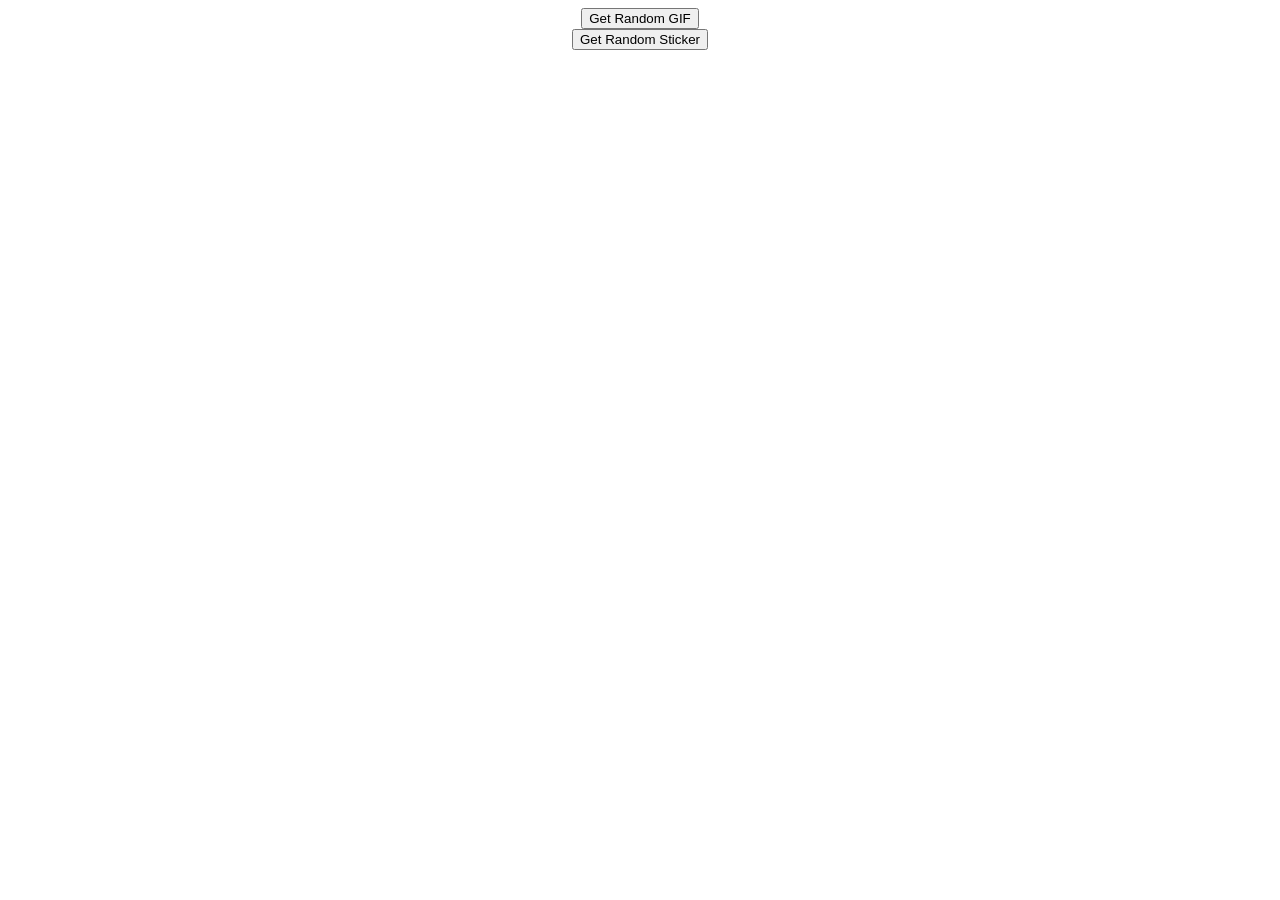
==== weekend2/index.html @ c6c044bd "initial commit with gif and sticker" ====
<!DOCTYPE html>
<html>
  <head>
    <meta charset="utf-8">
    <title>Weekend 2 Challenge</title>
    <link rel="stylesheet" href="stylesheet.css" />
    <script src="jquery-3.0.0.min.js"></script>
    <script src="app.js"></script>
  </head>
  <body>
    <div class="container1">
    </div>
    <div class="button1">
      <button class="randomGIF">Get Random GIF</button>
    </div>
    <div class="container2">
    </div>
    <div class="button2">
      <button class="randomSticker">Get Random Sticker</button>
    </div>
    <!-- <div class="container3">
      <button class="trendingGif">Trending GIFs</button>
    </div> -->
  </body>
</html>
---- weekend2/stylesheet.css ----
div {
  text-align: center;
  display: block;
}
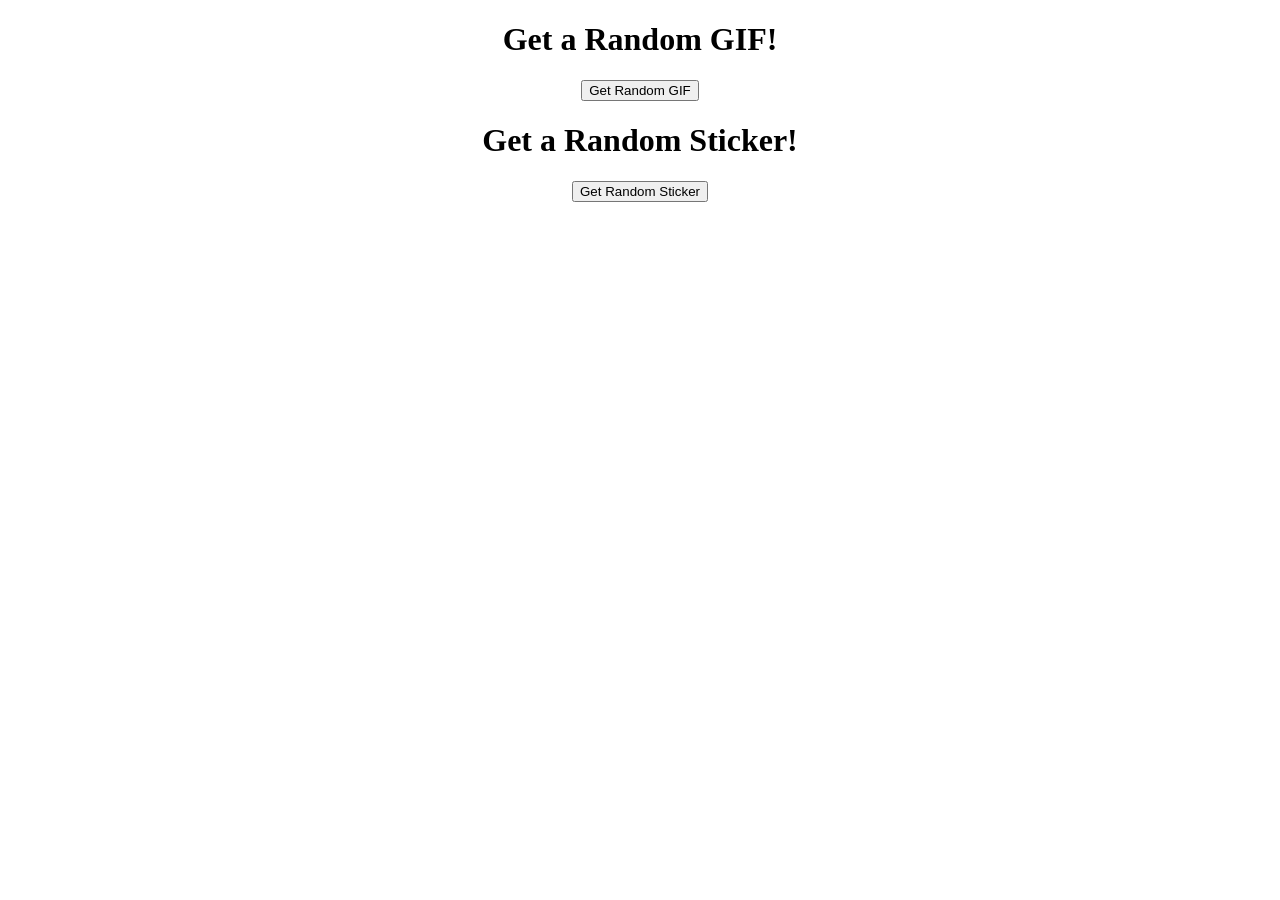
==== commit 528214fb: "added a bit of styling, not a lot" ====
--- a/weekend2/index.html
+++ b/weekend2/index.html
@@ -8,11 +8,13 @@
     <script src="app.js"></script>
   </head>
   <body>
+    <h1>Get a Random GIF!</h1>
     <div class="container1">
     </div>
     <div class="button1">
       <button class="randomGIF">Get Random GIF</button>
     </div>
+    <h1>Get a Random Sticker!</h1>
     <div class="container2">
     </div>
     <div class="button2">
--- a/weekend2/stylesheet.css
+++ b/weekend2/stylesheet.css
@@ -2,3 +2,6 @@
   text-align: center;
   display: block;
 }
+h1 {
+  text-align: center;
+}
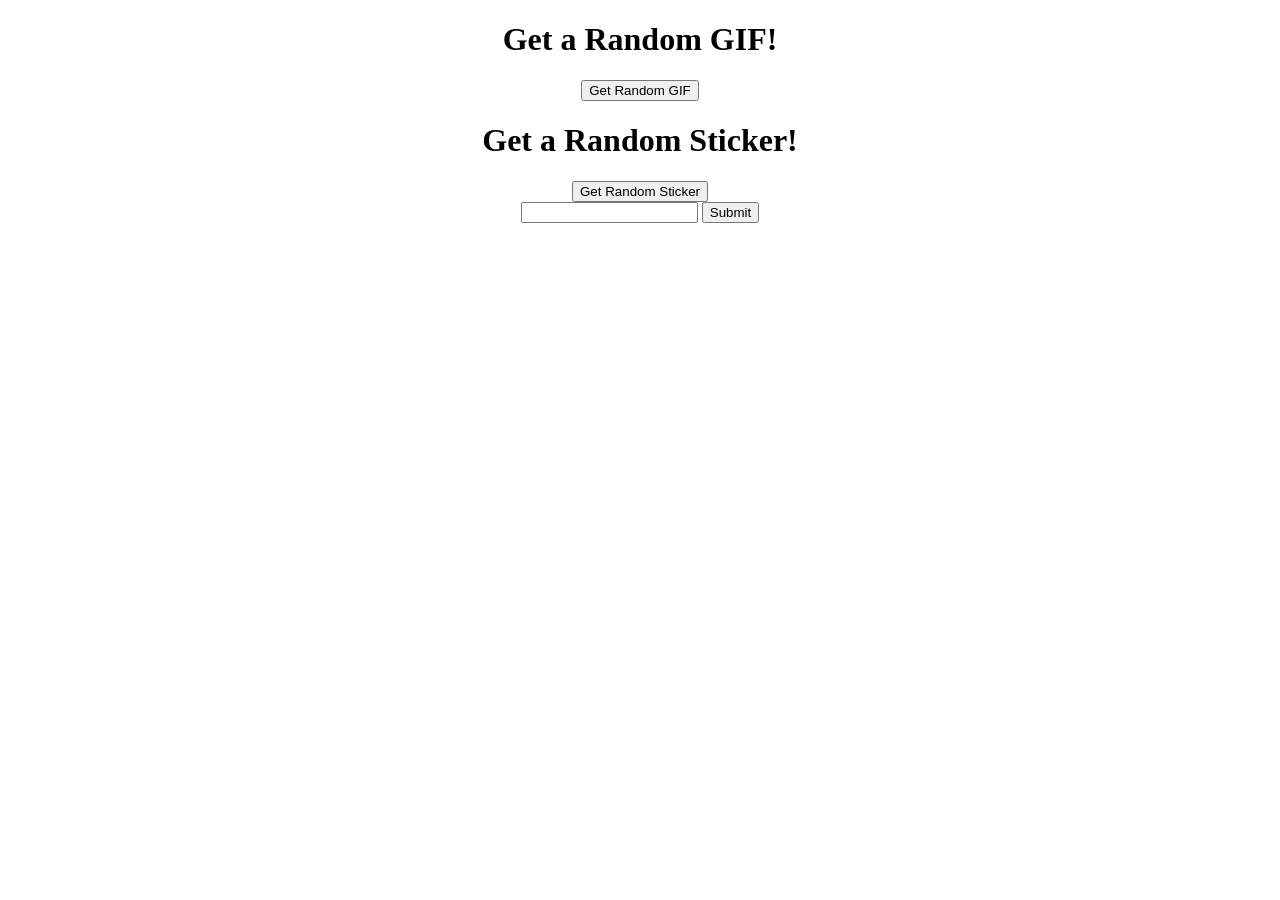
==== commit 48fa842d: "actually finished?" ====
--- a/weekend2/index.html
+++ b/weekend2/index.html
@@ -20,6 +20,16 @@
     <div class="button2">
       <button class="randomSticker">Get Random Sticker</button>
     </div>
+    <div class="formSearch">
+
+    <form class="formClass">
+      <input type="text" name="searchGif" id="searchGif" />
+      <input type="submit" id="gifSubmit" />
+    </form>
+    <div class="displaySearch">
+      
+    </div>
+    </div>
     <!-- <div class="container3">
       <button class="trendingGif">Trending GIFs</button>
     </div> -->
--- a/weekend2/stylesheet.css
+++ b/weekend2/stylesheet.css
@@ -5,3 +5,6 @@
 h1 {
   text-align: center;
 }
+form {
+  text-align: center;
+}
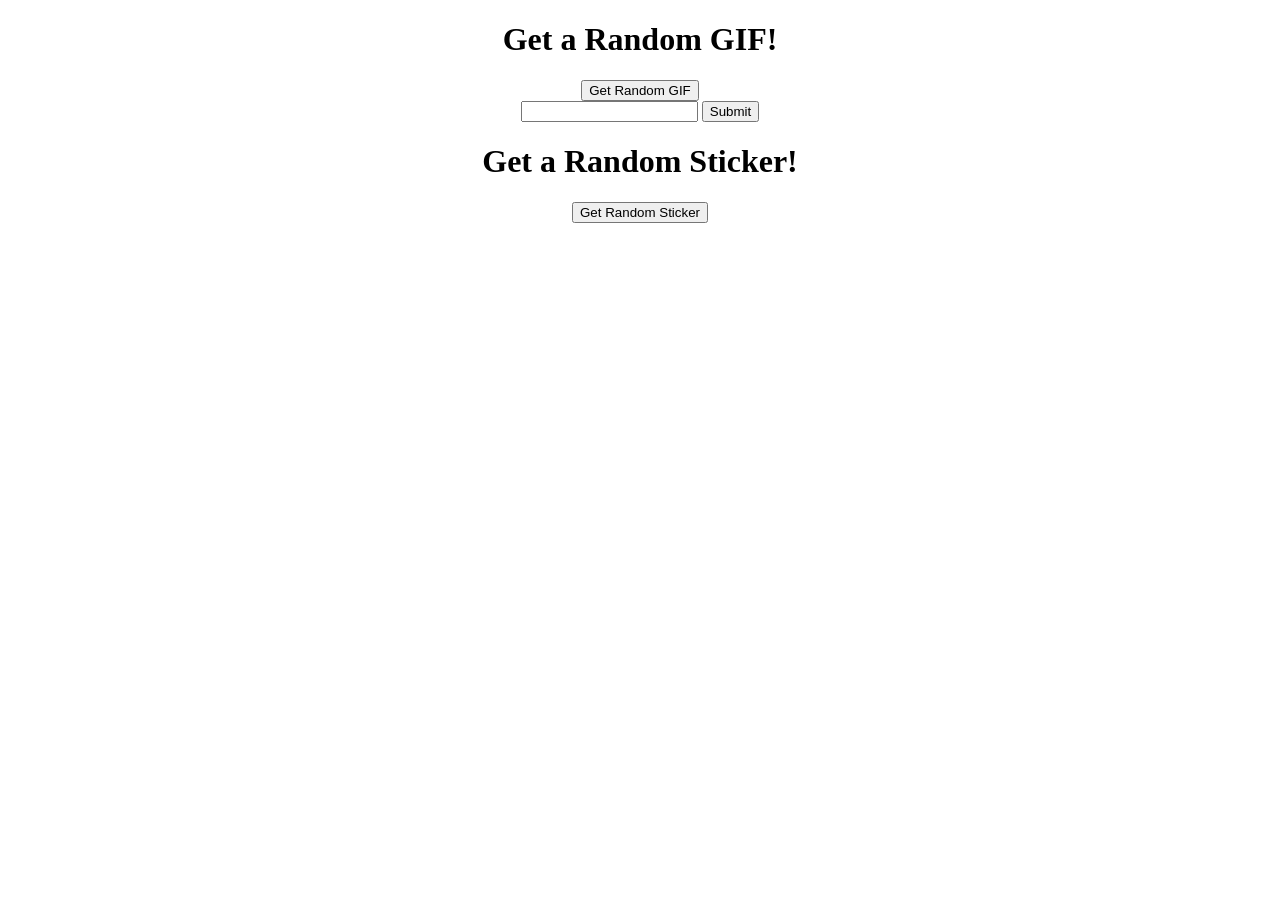
==== commit 2ba36289: "moved tag button" ====
--- a/weekend2/index.html
+++ b/weekend2/index.html
@@ -14,12 +14,6 @@
     <div class="button1">
       <button class="randomGIF">Get Random GIF</button>
     </div>
-    <h1>Get a Random Sticker!</h1>
-    <div class="container2">
-    </div>
-    <div class="button2">
-      <button class="randomSticker">Get Random Sticker</button>
-    </div>
     <div class="formSearch">
 
     <form class="formClass">
@@ -27,8 +21,15 @@
       <input type="submit" id="gifSubmit" />
     </form>
     <div class="displaySearch">
-      
+
     </div>
+    <h1>Get a Random Sticker!</h1>
+    <div class="container2">
+    </div>
+    <div class="button2">
+      <button class="randomSticker">Get Random Sticker</button>
+    </div>
+
     </div>
     <!-- <div class="container3">
       <button class="trendingGif">Trending GIFs</button>
